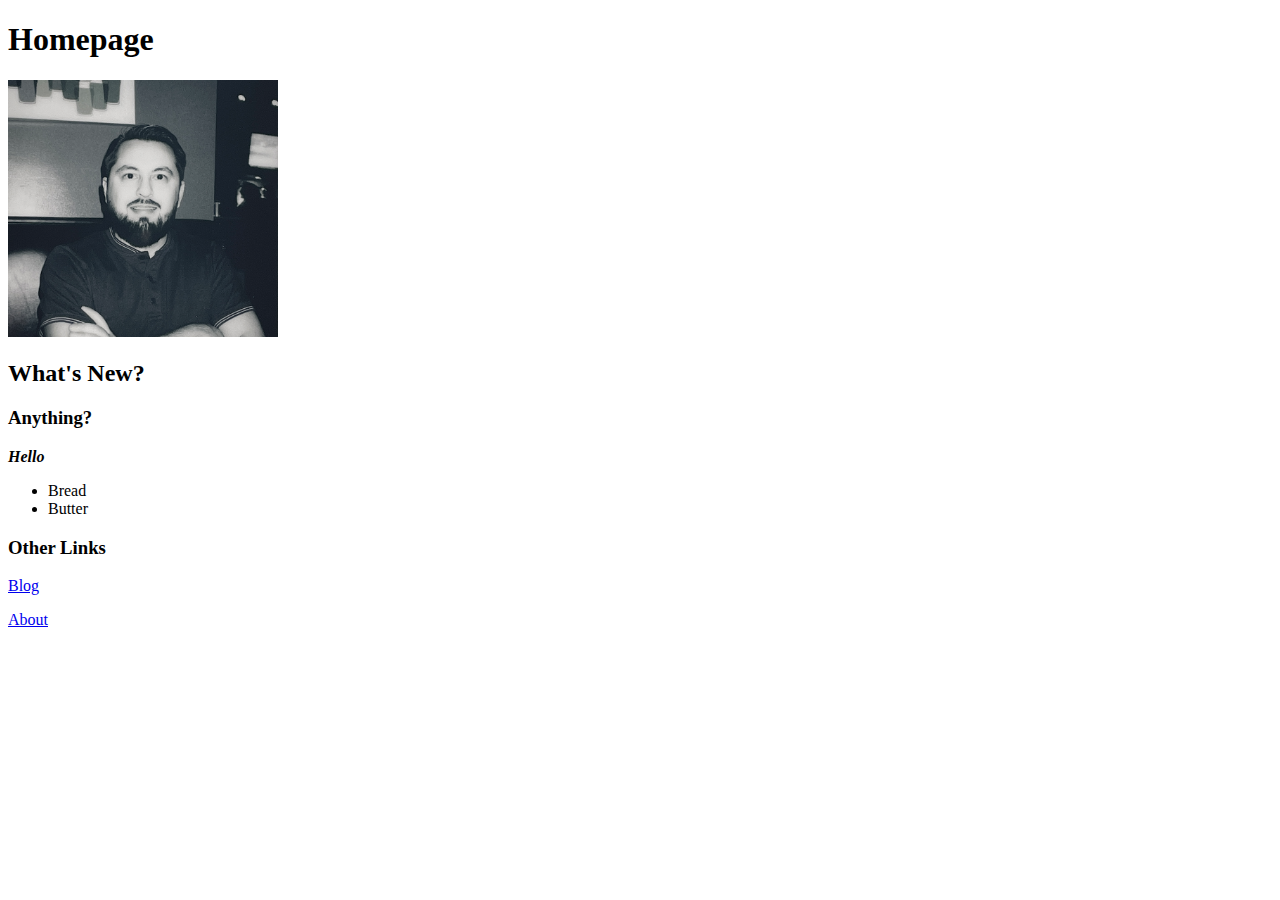
==== index.html @ bd826f5d "updates" ====
<!DOCTYPE html>
<html lang="en">

<head>
    <title>UPcareera</title>
    <meta charset="utf-8">

</head>

<body>

    <h1>Homepage</h1>
    <img src="media/Profile Pic 1M.png" width="270">
    <h2>What's New?</h2>
    <!--Test Comment-->
    <h3>Anything?
    </h3>
    <p><em><strong>Hello</strong></em></p>

    <p>
    <ul>
        <li>Bread</li>
        <li>Butter</li>
    </ul>
    <h3>Other Links</h3>
    <a href="pages/blog.html">Blog</a>
    <p></p>
    <a href="pages/about.html">About</a>
    </p>
</body>

</html>
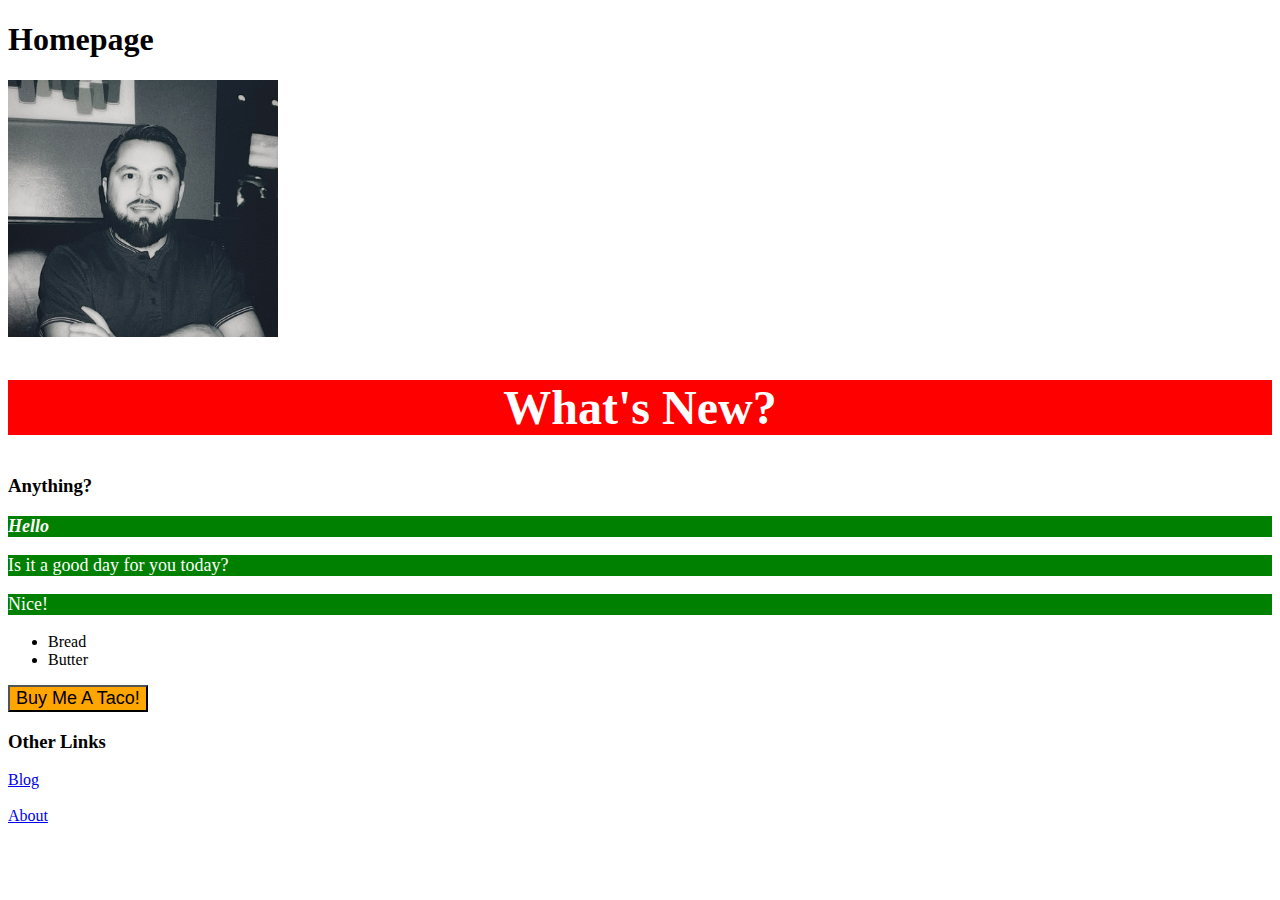
==== commit 98e45ee1: "CSS lesson practice #1" ====
--- a/index.html
+++ b/index.html
@@ -4,6 +4,14 @@
 <head>
     <title>UPcareera</title>
     <meta charset="utf-8">
+    <link rel="stylesheet" href="style.css">
+    <style>
+        p {
+            color: white;
+            background-color: green;
+            font-size: 18px;
+        }
+    </style>
 
 </head>
 
@@ -11,17 +19,23 @@
 
     <h1>Homepage</h1>
     <img src="media/Profile Pic 1M.png" width="270">
-    <h2>What's New?</h2>
+    <div class="Headers">
+        <h2>What's New?</h2>
+    </div>
     <!--Test Comment-->
     <h3>Anything?
     </h3>
     <p><em><strong>Hello</strong></em></p>
+    <p>Is it a good day for you today?</p>
+    <p>Nice!</p>
 
     <p>
     <ul>
         <li>Bread</li>
         <li>Butter</li>
+
     </ul>
+    <button type="button" style="background-color: orange; font-size: 18px">Buy Me A Taco!</button>
     <h3>Other Links</h3>
     <a href="pages/blog.html">Blog</a>
     <p></p>
--- a/style.css
+++ b/style.css
@@ -0,0 +1,8 @@
+.Headers{
+    background-color: red;
+    color: white;
+    font-size: 32px;
+    text-align: center;
+    font-weight: bold;
+
+}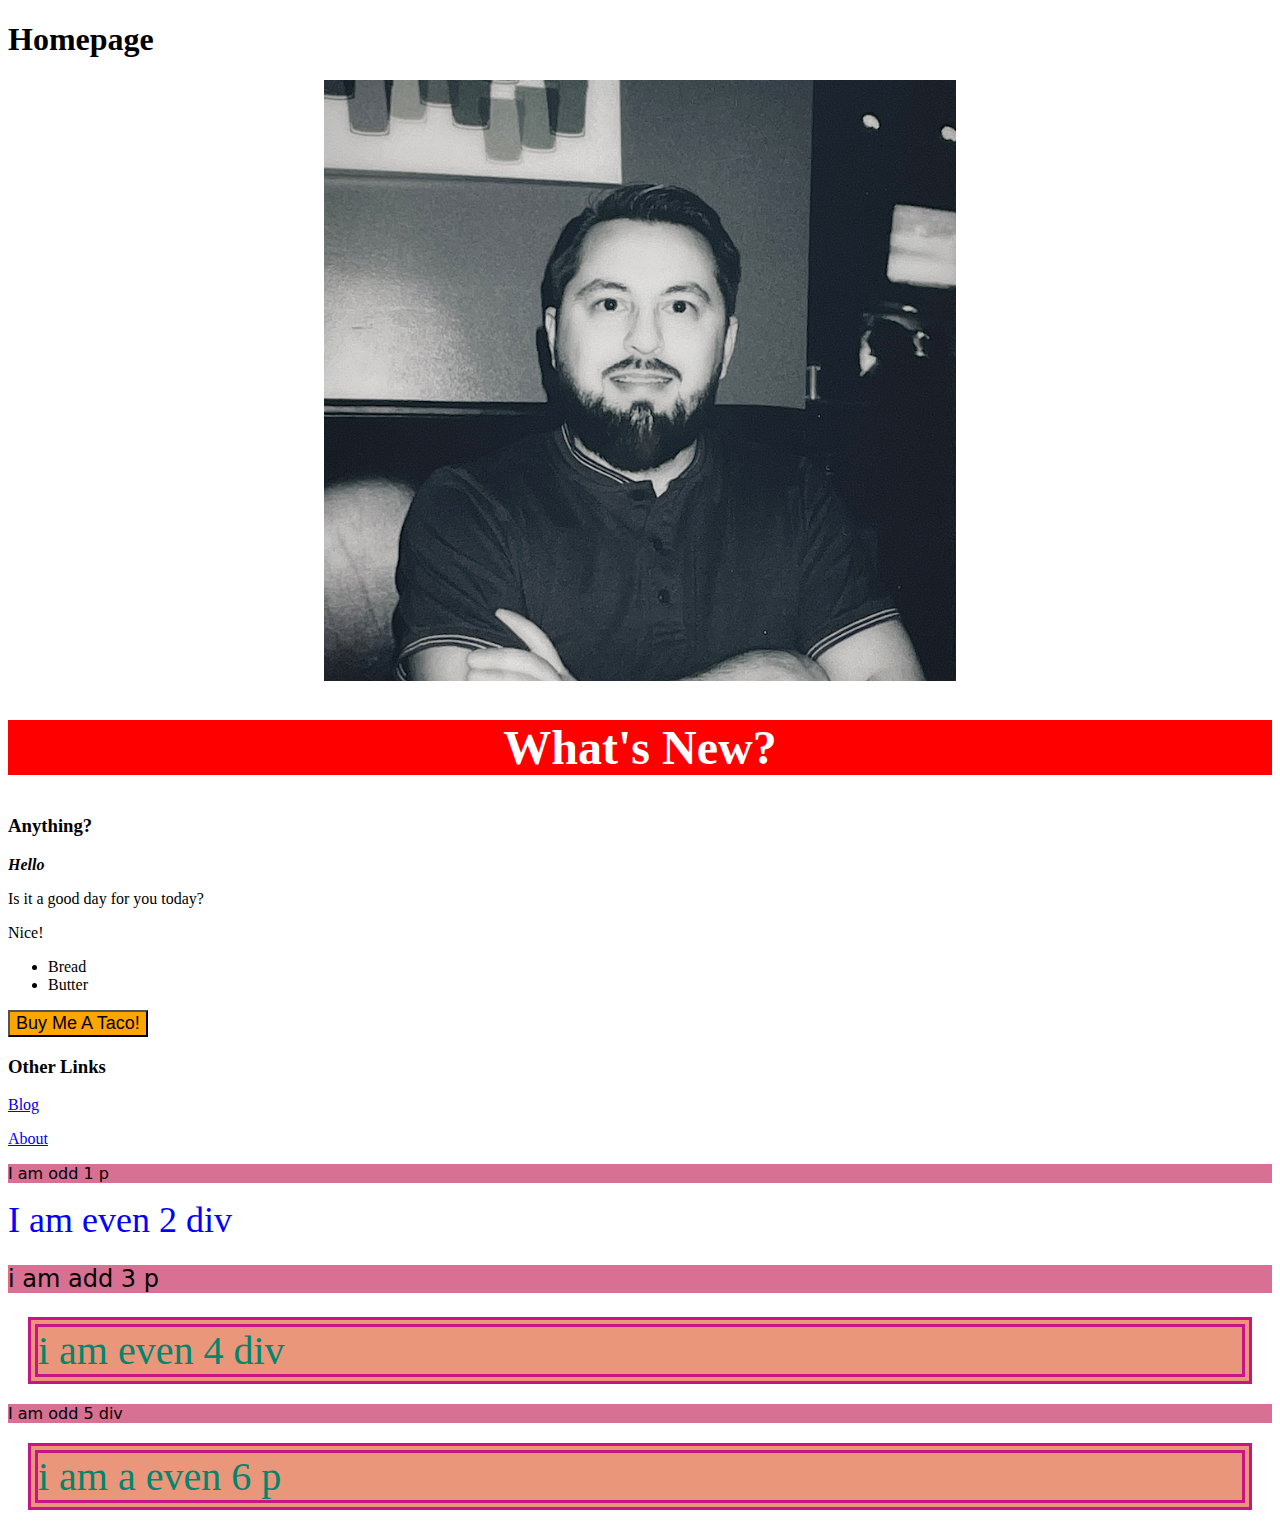
==== commit 58616d69: "exercise 2 complete" ====
--- a/index.html
+++ b/index.html
@@ -5,20 +5,14 @@
     <title>UPcareera</title>
     <meta charset="utf-8">
     <link rel="stylesheet" href="style.css">
-    <style>
-        p {
-            color: white;
-            background-color: green;
-            font-size: 18px;
-        }
-    </style>
+
 
 </head>
 
 <body>
 
     <h1>Homepage</h1>
-    <img src="media/Profile Pic 1M.png" width="270">
+    <img id="me-image" src="media/Profile Pic 1M.png" width="270">
     <div class="Headers">
         <h2>What's New?</h2>
     </div>
@@ -41,6 +35,17 @@
     <p></p>
     <a href="pages/about.html">About</a>
     </p>
+
+    <p class="odd">I am odd 1 p</p>
+    <div id="eventwo">I am even 2 div</div>
+    <p class=" odd extra">i am add 3 p</p>
+    <div id="evenfour">i am even 4 div</div>
+    <div class="odd five">I am odd 5 div</div>
+    <p id="even-six">i am a even 6 p</p>
+
+
+
+
 </body>
 
 </html>--- a/style.css
+++ b/style.css
@@ -4,5 +4,35 @@
     font-size: 32px;
     text-align: center;
     font-weight: bold;
+}
+#me-image{
+    display: block;
+    margin-left: auto;
+    margin-right: auto;
+    width: 50%;
+    
+}
+.odd{
+    font-family: Verdana, DejaVu Sans, sans-serif;
+    background-color: #d87093;
+}
+#eventwo{
+    color: blue;
+    font-size: 36px;
+}
+.odd.extra{
+    font-size: 24px;
+}
+#evenfour,
+#even-six{
+    font-size: 40px;
+    color: rgb(1, 133, 109);
+    background-color: darksalmon;
+    margin: 20px;
+    border-style: double;
+    border-color: mediumvioletred;
+    border-width: 10px;
+    
 
+  
 }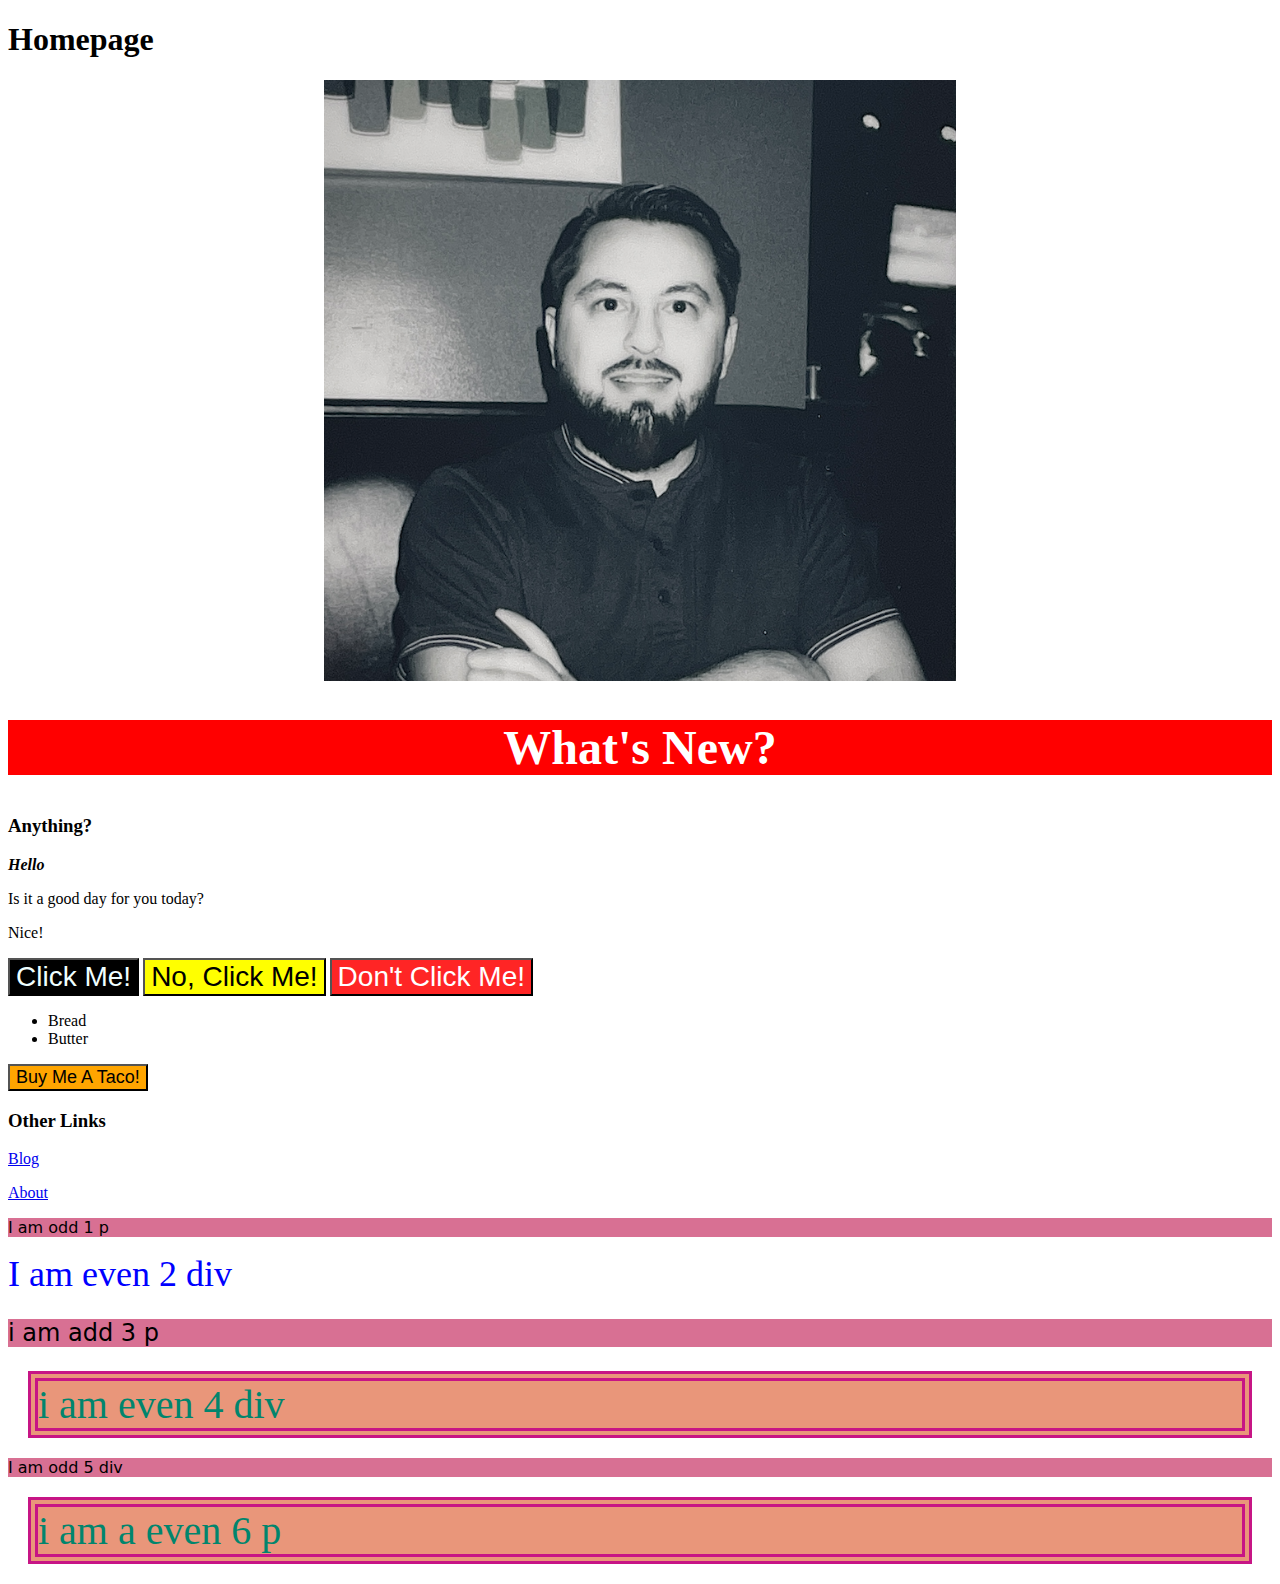
==== commit 211d7e18: "exercise 3 complete" ====
--- a/index.html
+++ b/index.html
@@ -22,6 +22,10 @@
     <p><em><strong>Hello</strong></em></p>
     <p>Is it a good day for you today?</p>
     <p>Nice!</p>
+    <button type="button" class="clicky one">Click Me!</button>
+    <button class="clicky two">No, Click Me!</button>
+    <button type="button" class="clicky three" onclick="alert('You are fired, Fred!')">Don't Click Me!</button>
+
 
     <p>
     <ul>
@@ -29,7 +33,8 @@
         <li>Butter</li>
 
     </ul>
-    <button type="button" style="background-color: orange; font-size: 18px">Buy Me A Taco!</button>
+    <button type="button" style="background-color: orange; font-size: 18px"
+        onclick="alert('Thank you for the 10 tacos!')">Buy Me A Taco!</button>
     <h3>Other Links</h3>
     <a href="pages/blog.html">Blog</a>
     <p></p>
--- a/style.css
+++ b/style.css
@@ -10,8 +10,32 @@
     margin-left: auto;
     margin-right: auto;
     width: 50%;
-    
+
 }
+.clicky{
+    font-size: 28px;
+    font-family: Helvetica, Times New Roman, sans-serif;
+}.clicky.one{
+    background-color: black;
+    color: azure;
+}
+.clicky.two{
+    background-color: yellow;
+
+}
+.clicky.three{
+    background-color: rgb(255, 37, 37);
+    color: white;
+}
+.clicky.three:hover {
+    color: red;
+    background-color: yellow;
+}
+.clicky.three:active{
+    background-color: gray;
+}
+
+
 .odd{
     font-family: Verdana, DejaVu Sans, sans-serif;
     background-color: #d87093;
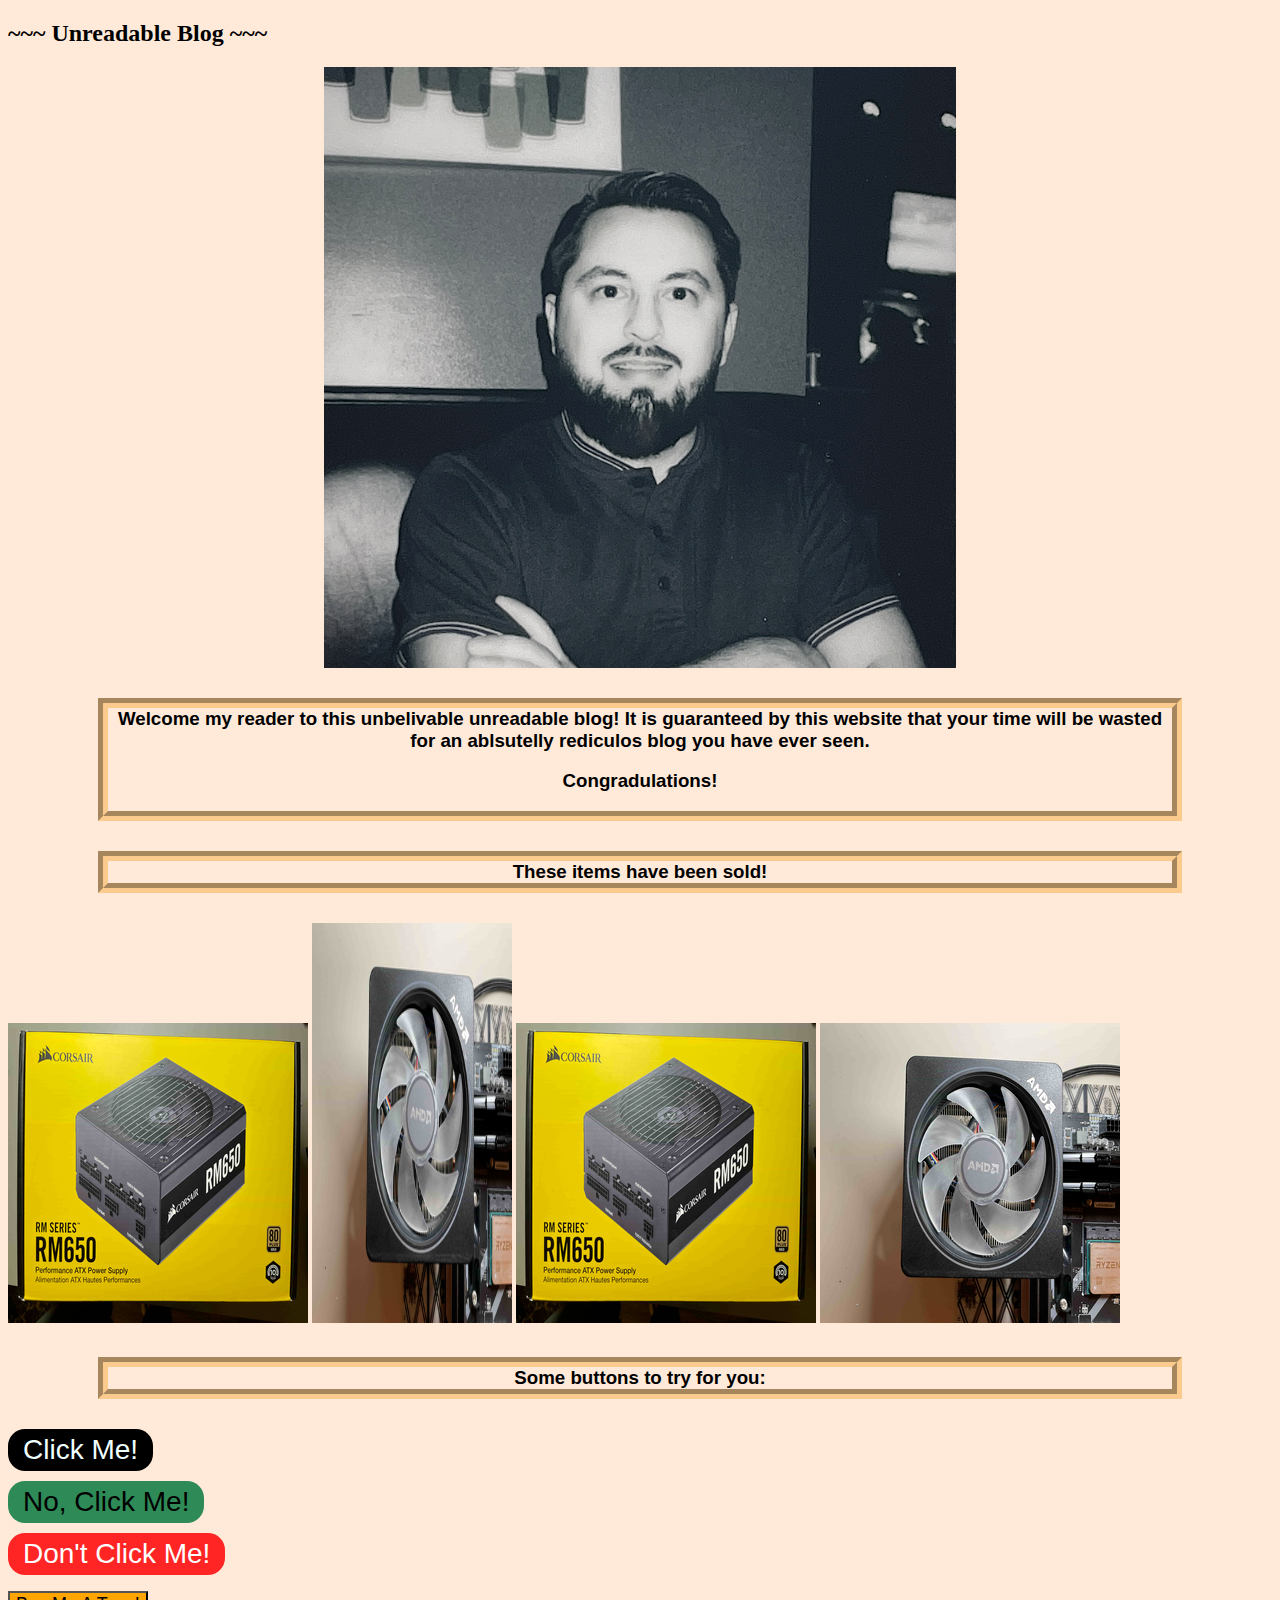
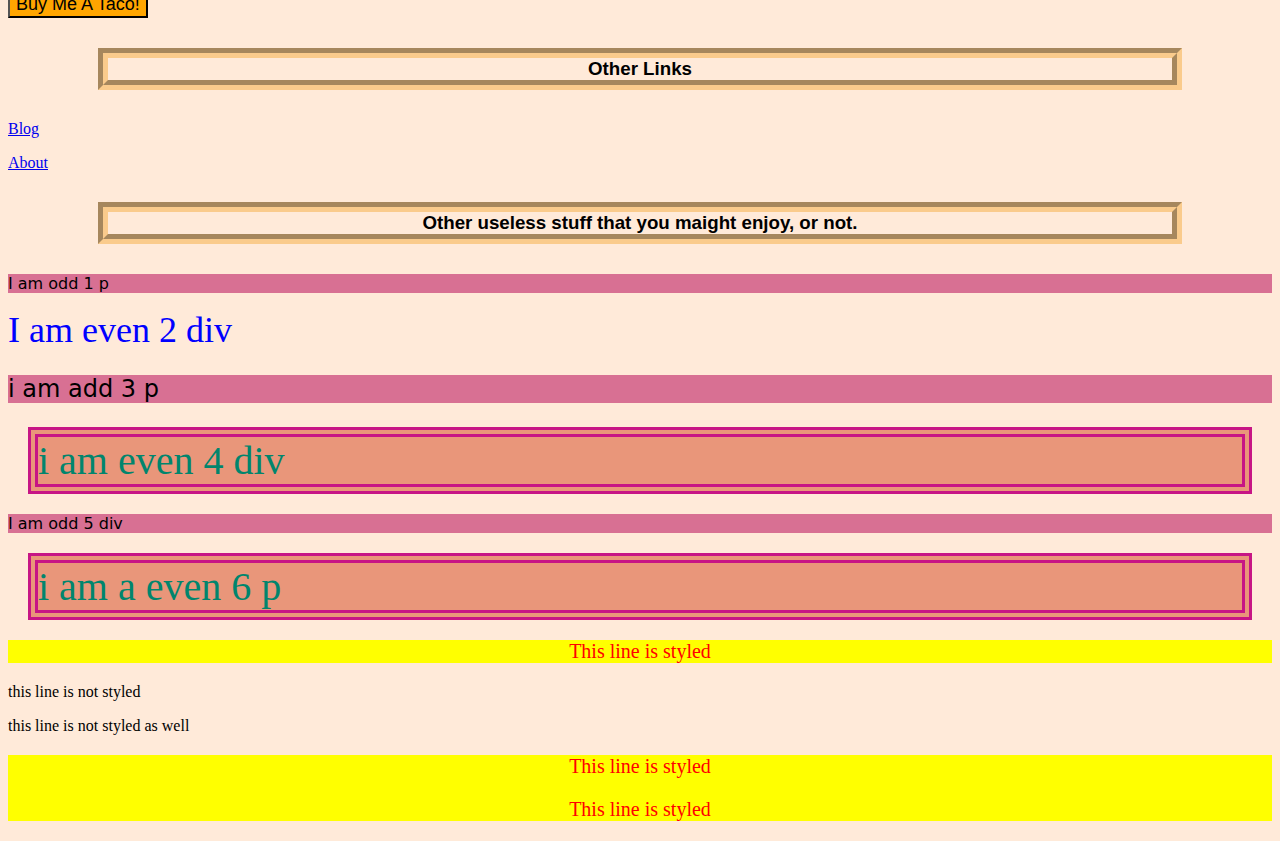
==== commit 9c5f9429: "Other work done" ====
--- a/index.html
+++ b/index.html
@@ -5,33 +5,42 @@
     <title>UPcareera</title>
     <meta charset="utf-8">
     <link rel="stylesheet" href="style.css">
+    <style class="background">
+        body {
+            background-color: rgba(255, 233, 215, 0.947);
+        }
+    </style>
 
 
 </head>
 
 <body>
 
-    <h1>Homepage</h1>
+    <div class="Headers">
+        <h2>~~~ Unreadable Blog ~~~</h2>
+    </div>
+    <!--Image on the top-->
     <img id="me-image" src="media/Profile Pic 1M.png" width="270">
-    <div class="Headers">
-        <h2>What's New?</h2>
-    </div>
+
     <!--Test Comment-->
-    <h3>Anything?
+    <h3>Welcome my reader to this unbelivable unreadable blog!
+        It is guaranteed by this website that
+        your time will be wasted for an ablsutelly rediculos blog
+        you have ever seen.
+        <p>Congradulations!</p>
     </h3>
-    <p><em><strong>Hello</strong></em></p>
-    <p>Is it a good day for you today?</p>
-    <p>Nice!</p>
+    <!--pictures of sold parts-->
+    <h3>These items have been sold!</h3>
+    <img class="proportioned item1" src="media/item1.png" alt="item one">
+    <img class="proportioned item2" src="media/item2.png" alt="item two">
+    <img class="original item1" src="media/item1.png" alt="item one">
+    <img class="original item2" src="media/item2.png" alt="item two">
+    <!-- Buttons pactice -->
+    <h3>Some buttons to try for you:</h3>
     <button type="button" class="clicky one">Click Me!</button>
     <button class="clicky two">No, Click Me!</button>
     <button type="button" class="clicky three" onclick="alert('You are fired, Fred!')">Don't Click Me!</button>
-
-
-    <p>
-    <ul>
-        <li>Bread</li>
-        <li>Butter</li>
-
+    <p></p>
     </ul>
     <button type="button" style="background-color: orange; font-size: 18px"
         onclick="alert('Thank you for the 10 tacos!')">Buy Me A Taco!</button>
@@ -41,6 +50,9 @@
     <a href="pages/about.html">About</a>
     </p>
 
+    <!--other practices-->
+    <h3>Other useless stuff that you maight enjoy, or not.</h3>
+    <!-- Different texts -->
     <p class="odd">I am odd 1 p</p>
     <div id="eventwo">I am even 2 div</div>
     <p class=" odd extra">i am add 3 p</p>
@@ -48,6 +60,29 @@
     <div class="odd five">I am odd 5 div</div>
     <p id="even-six">i am a even 6 p</p>
 
+    <!-- Descendant Combinator -->
+
+
+    <div class="parent">
+        <p class="text">This line is styled</p>
+    </div>
+    <p class="text">this line is not styled</p>
+    <p class="text">this line is not styled as well</p>
+    <div class="parent">
+        <p class="text">This line is styled</p>
+        <p class="text">This line is styled</p>
+    </div>
+
+
+
+
+
+
+
+
+
+
+
 
 
 
--- a/style.css
+++ b/style.css
@@ -1,10 +1,6 @@
-.Headers{
-    background-color: red;
-    color: white;
-    font-size: 32px;
-    text-align: center;
-    font-weight: bold;
-}
+
+
+/* the image of me on the top */
 #me-image{
     display: block;
     margin-left: auto;
@@ -12,15 +8,43 @@
     width: 50%;
 
 }
+/* H3 headers styled */
+h3{
+    text-align: center;
+    font-family: Verdana, Geneva, Tahoma, sans-serif;
+    margin: 30px 90px;
+    border-style: groove;
+    border-width: 10px;
+    border-color: rgb(250, 203, 140);
+   
+}
+/* Sold Items Pictures */
+.proportioned.item1{
+   width: 300px;
+   height: auto;
+}
+.proportioned.item2{
+   width: 200px;
+   height:400px;
+}
+
+/* Buttons */
 .clicky{
     font-size: 28px;
     font-family: Helvetica, Times New Roman, sans-serif;
-}.clicky.one{
+    border-radius: 17px;
+    cursor: pointer;
+    border: none;
+    padding: 5px 15px;
+    margin-top: 10px;
+    display: block;
+}
+.clicky.one{
     background-color: black;
     color: azure;
 }
 .clicky.two{
-    background-color: yellow;
+    background-color: seagreen;
 
 }
 .clicky.three{
@@ -35,7 +59,7 @@
     background-color: gray;
 }
 
-
+/* Some text with different styles */
 .odd{
     font-family: Verdana, DejaVu Sans, sans-serif;
     background-color: #d87093;
@@ -56,7 +80,16 @@
     border-style: double;
     border-color: mediumvioletred;
     border-width: 10px;
-    
+      
+}
 
-  
-}+/* other texts 
+Descendant Combinator */
+
+.parent{
+color: red;
+background-color: yellow;
+font-size: 20px;
+text-align: center;
+}
+
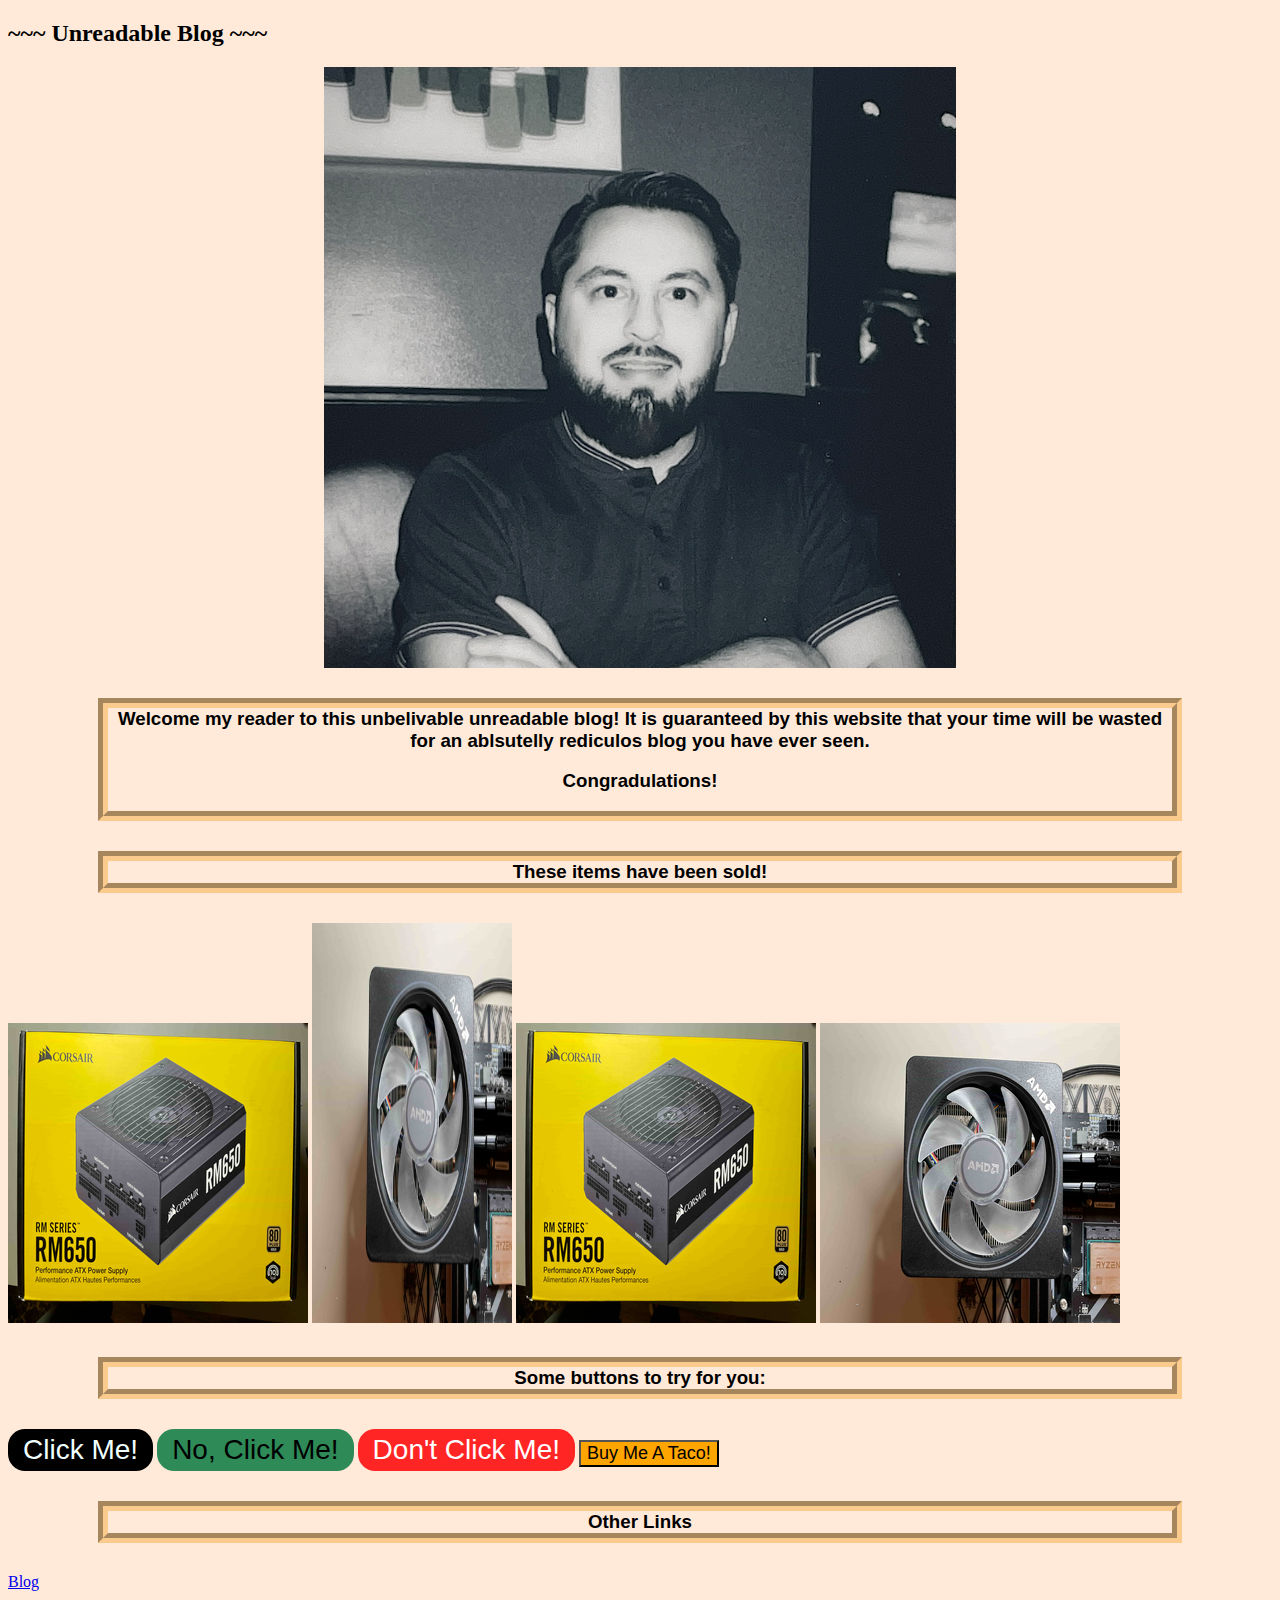
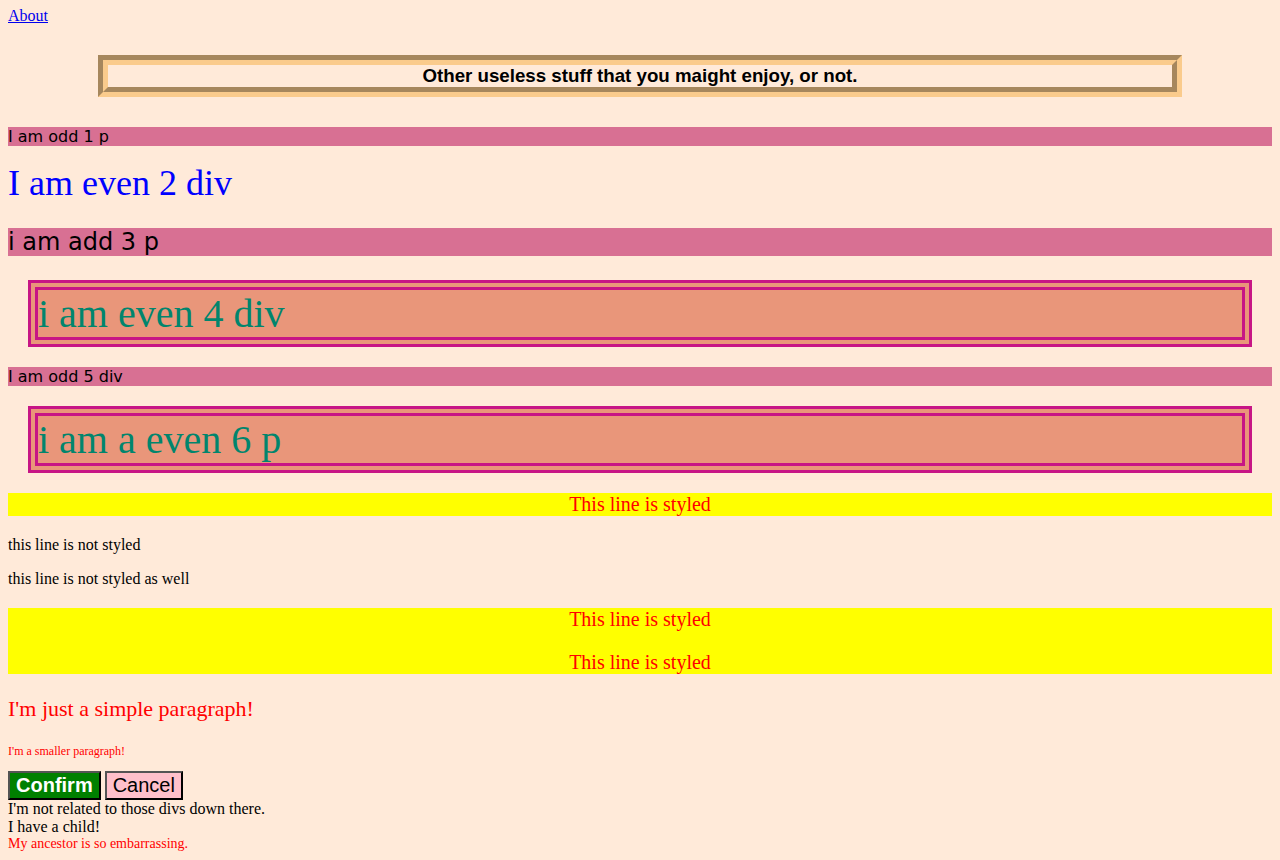
==== commit 7e0171ca: "foundation is complete" ====
--- a/index.html
+++ b/index.html
@@ -35,13 +35,15 @@
     <img class="proportioned item2" src="media/item2.png" alt="item two">
     <img class="original item1" src="media/item1.png" alt="item one">
     <img class="original item2" src="media/item2.png" alt="item two">
+
+
     <!-- Buttons pactice -->
+
     <h3>Some buttons to try for you:</h3>
+
     <button type="button" class="clicky one">Click Me!</button>
     <button class="clicky two">No, Click Me!</button>
     <button type="button" class="clicky three" onclick="alert('You are fired, Fred!')">Don't Click Me!</button>
-    <p></p>
-    </ul>
     <button type="button" style="background-color: orange; font-size: 18px"
         onclick="alert('Thank you for the 10 tacos!')">Buy Me A Taco!</button>
     <h3>Other Links</h3>
@@ -49,6 +51,7 @@
     <p></p>
     <a href="pages/about.html">About</a>
     </p>
+
 
     <!--other practices-->
     <h3>Other useless stuff that you maight enjoy, or not.</h3>
@@ -73,8 +76,17 @@
         <p class="text">This line is styled</p>
     </div>
 
+    <!-- CSS Methods -->
+    <p class="para">I'm just a simple paragraph!</p>
+    <p class="para small-para">I'm a smaller paragraph!</p>
 
+    <button id="confirm-button" class="button confirm">Confirm</button>
+    <button id="cancel-button" class="button cancel">Cancel</button>
 
+    <div class="text">I'm not related to those divs down there.</div>
+    <div class="text">I have a child!
+        <div class="text child">My ancestor is so embarrassing.</div>
+    </div>
 
 
 
--- a/style.css
+++ b/style.css
@@ -29,6 +29,7 @@
 }
 
 /* Buttons */
+
 .clicky{
     font-size: 28px;
     font-family: Helvetica, Times New Roman, sans-serif;
@@ -37,7 +38,11 @@
     border: none;
     padding: 5px 15px;
     margin-top: 10px;
-    display: block;
+    margin: auto;
+    display:inline-table;
+    /* align-items: center;
+    align-self: center;
+    align-content: center; */
 }
 .clicky.one{
     background-color: black;
@@ -92,4 +97,40 @@
 font-size: 20px;
 text-align: center;
 }
+/* CSS Methods */
 
+.para,
+.small-para {
+  color: hsl(0, 100%, 50%);
+}
+
+.para.small-para {
+  font-size: 12px;
+}
+
+.para {
+  font-size: 22px;
+}
+
+#confirm-button {
+  background: green;
+  color: white;
+  font-size: 20px;
+  font-weight: bold;
+} 
+
+.cancel {
+  background-color: #ffc0cb;
+  color: black;
+  font-size: 20px;
+}
+
+.child {
+  color: red;
+  font-size: 14px;
+}
+
+.div.text {
+  color: green;
+  font-size: 28px;
+}
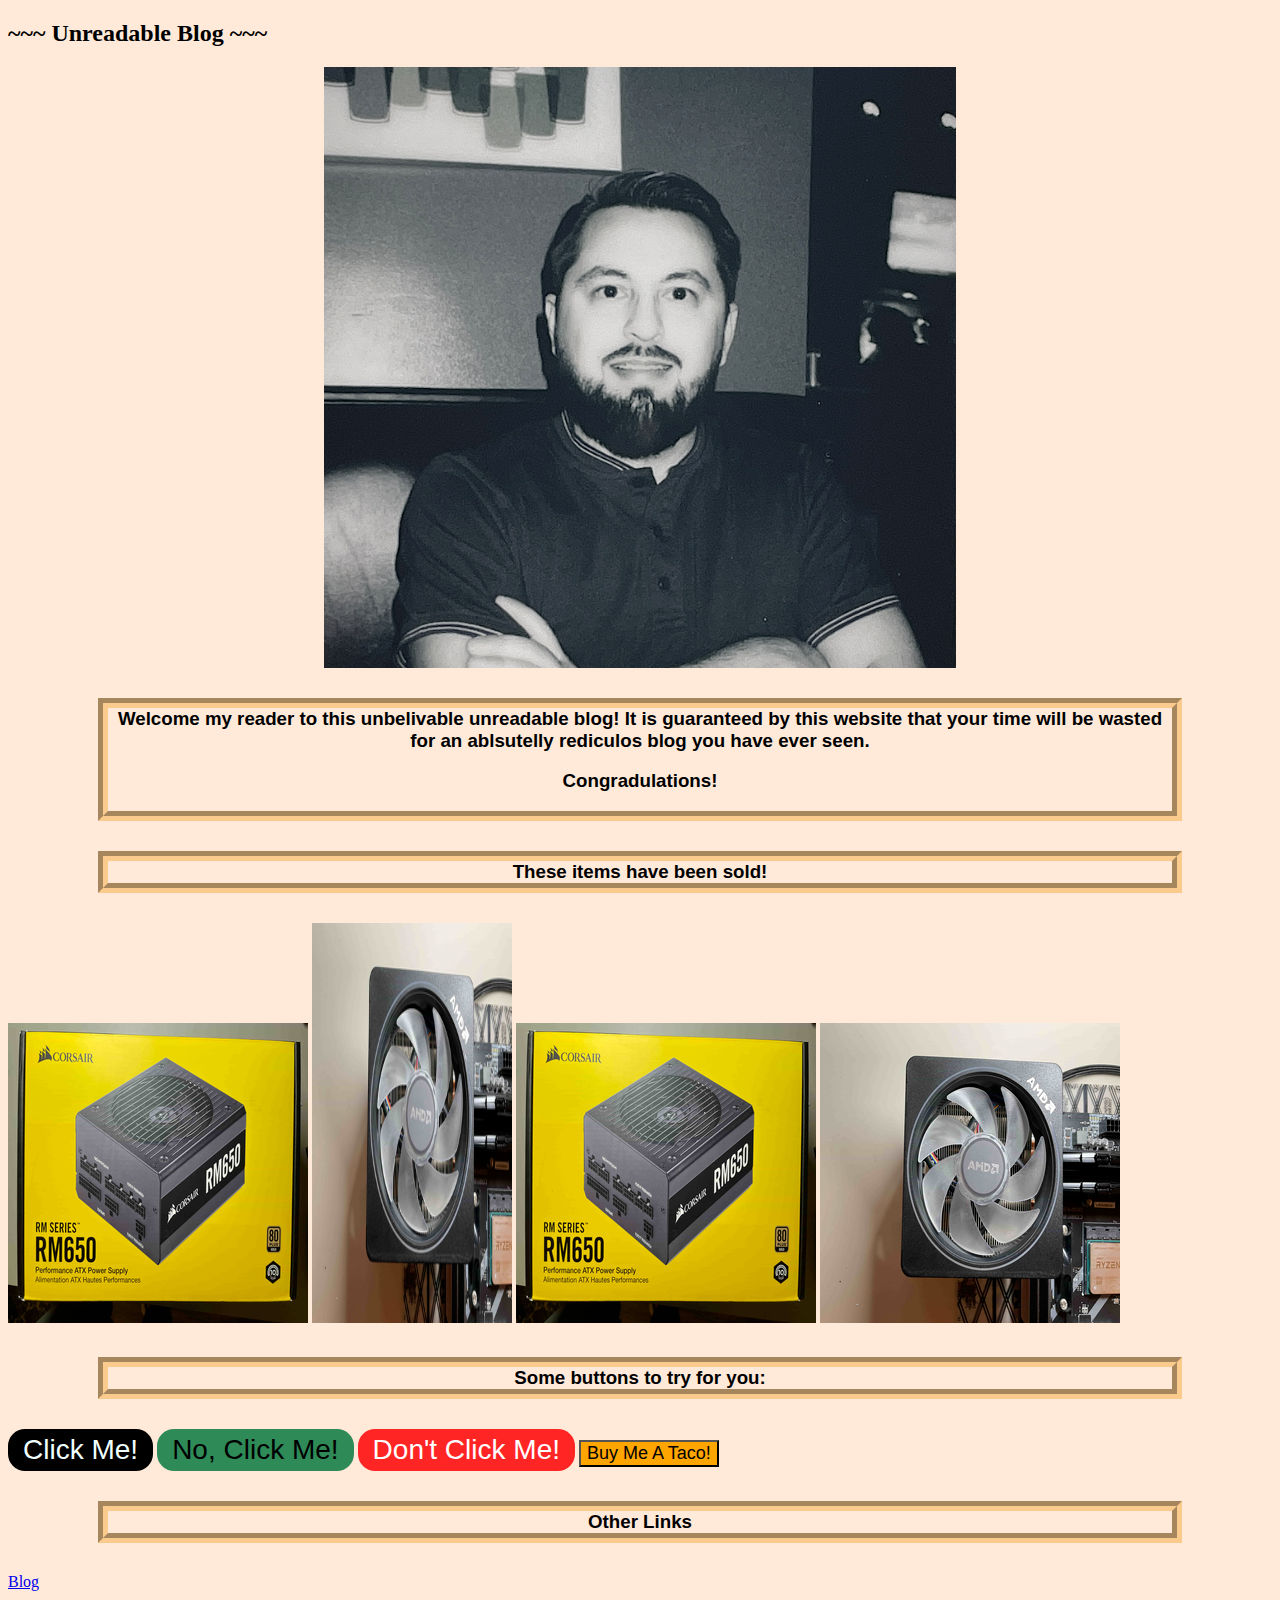
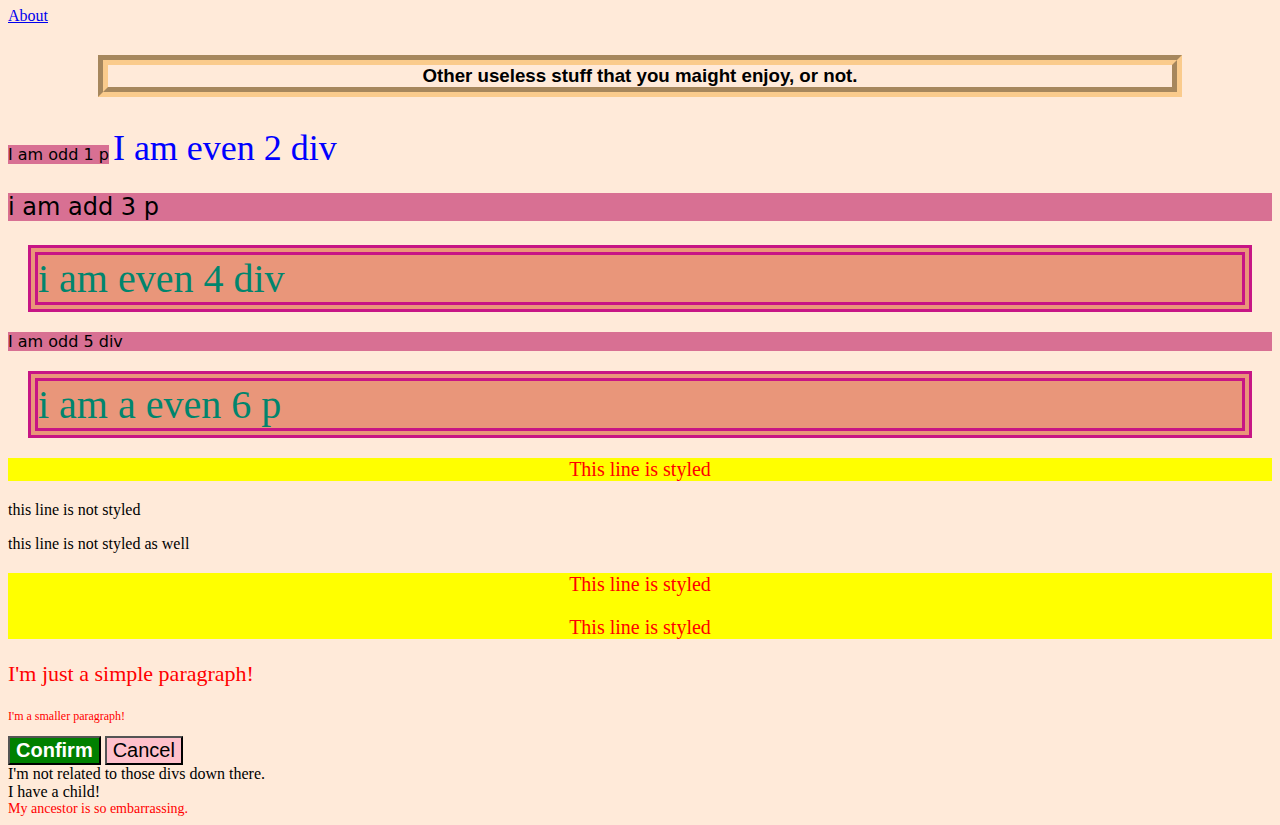
==== commit 8c9cb760: "final website edits" ====
--- a/index.html
+++ b/index.html
@@ -56,8 +56,8 @@
     <!--other practices-->
     <h3>Other useless stuff that you maight enjoy, or not.</h3>
     <!-- Different texts -->
-    <p class="odd">I am odd 1 p</p>
-    <div id="eventwo">I am even 2 div</div>
+    <a class="odd">I am odd 1 p</a>
+    <a id="eventwo">I am even 2 div</a>
     <p class=" odd extra">i am add 3 p</p>
     <div id="evenfour">i am even 4 div</div>
     <div class="odd five">I am odd 5 div</div>
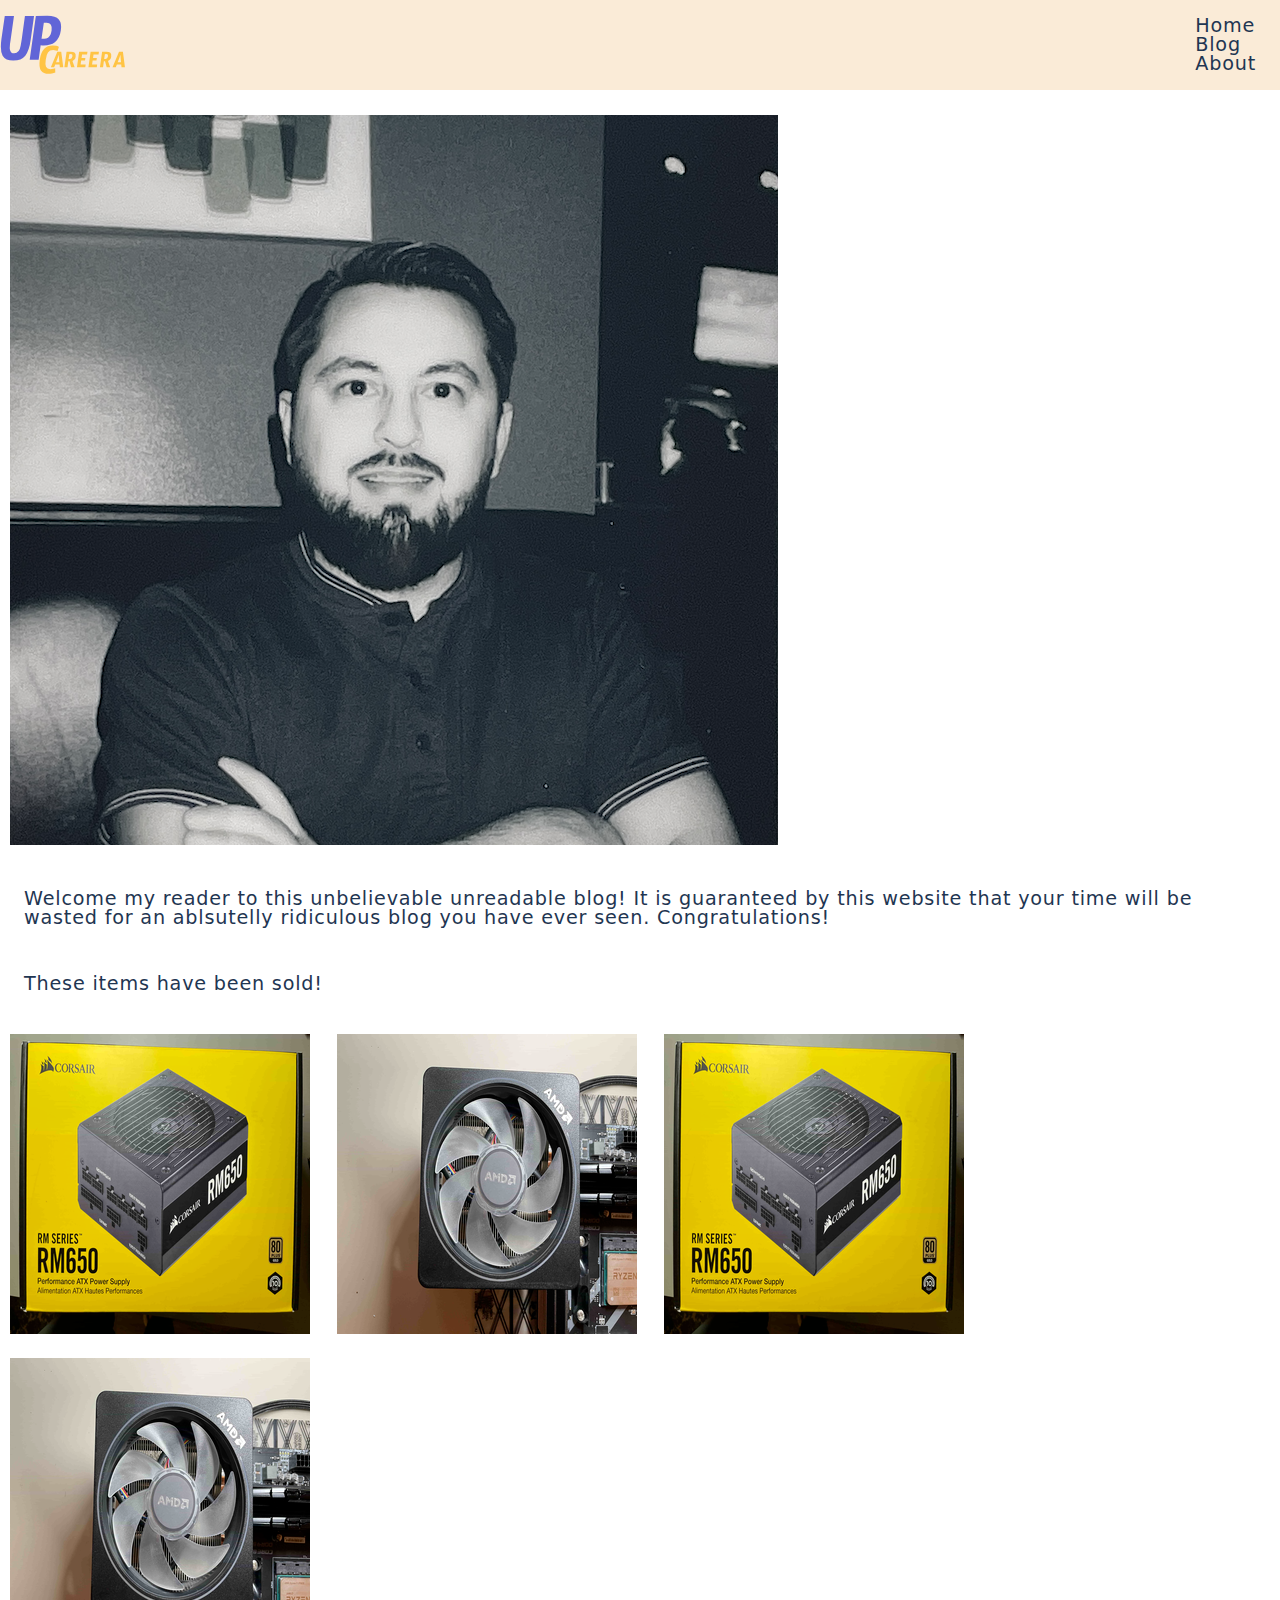
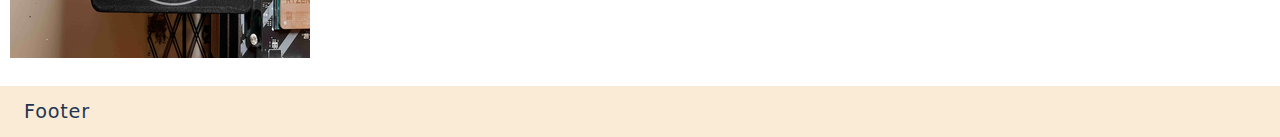
==== commit cc9b0716: "played with flexbox" ====
--- a/index.html
+++ b/index.html
@@ -1,103 +1,41 @@
 <!DOCTYPE html>
 <html lang="en">
+  <head>
+    <meta charset="UTF-8" />
+    <meta http-equiv="X-UA-Compatible" content="IE=edge" />
+    <meta name="viewport" content="width=device-width, initial-scale=1.0" />
+    <title>Document</title>
+    <link rel="stylesheet" href="reset.css" />
+    <link rel="stylesheet" href="style.css" />
+  </head>
+  <body>
+    <div class="container">
+      <div class="header">
+        <img src="logo/upcareera_logo_2.svg" class="logo" alt="" />
+        <ul>
+          <li>Home</li>
+          <li>Blog</li>
+          <li>About</li>
+        </ul>
+      </div>
+      <div class="images selfie">
+        <img src="media/Profile Pic 1M.png" />
+      </div>
+      <p>
+        Welcome my reader to this unbelievable unreadable blog! It is guaranteed
+        by this website that your time will be wasted for an ablsutelly
+        ridiculous blog you have ever seen.
+        <span>Congratulations!</span>
+      </p>
 
-<head>
-    <title>UPcareera</title>
-    <meta charset="utf-8">
-    <link rel="stylesheet" href="style.css">
-    <style class="background">
-        body {
-            background-color: rgba(255, 233, 215, 0.947);
-        }
-    </style>
-
-
-</head>
-
-<body>
-
-    <div class="Headers">
-        <h2>~~~ Unreadable Blog ~~~</h2>
+      <p>These items have been sold!</p>
+      <div class="images sale-items">
+        <img class="proportioned item1" src="media/item1.png" alt="item one" />
+        <img class="proportioned item2" src="media/item2.png" alt="item two" />
+        <img class="original item1" src="media/item1.png" alt="item one" />
+        <img class="original item2" src="media/item2.png" alt="item two" />
+      </div>
+      <div class="footer"><p>Footer</p></div>
     </div>
-    <!--Image on the top-->
-    <img id="me-image" src="media/Profile Pic 1M.png" width="270">
-
-    <!--Test Comment-->
-    <h3>Welcome my reader to this unbelivable unreadable blog!
-        It is guaranteed by this website that
-        your time will be wasted for an ablsutelly rediculos blog
-        you have ever seen.
-        <p>Congradulations!</p>
-    </h3>
-    <!--pictures of sold parts-->
-    <h3>These items have been sold!</h3>
-    <img class="proportioned item1" src="media/item1.png" alt="item one">
-    <img class="proportioned item2" src="media/item2.png" alt="item two">
-    <img class="original item1" src="media/item1.png" alt="item one">
-    <img class="original item2" src="media/item2.png" alt="item two">
-
-
-    <!-- Buttons pactice -->
-
-    <h3>Some buttons to try for you:</h3>
-
-    <button type="button" class="clicky one">Click Me!</button>
-    <button class="clicky two">No, Click Me!</button>
-    <button type="button" class="clicky three" onclick="alert('You are fired, Fred!')">Don't Click Me!</button>
-    <button type="button" style="background-color: orange; font-size: 18px"
-        onclick="alert('Thank you for the 10 tacos!')">Buy Me A Taco!</button>
-    <h3>Other Links</h3>
-    <a href="pages/blog.html">Blog</a>
-    <p></p>
-    <a href="pages/about.html">About</a>
-    </p>
-
-
-    <!--other practices-->
-    <h3>Other useless stuff that you maight enjoy, or not.</h3>
-    <!-- Different texts -->
-    <a class="odd">I am odd 1 p</a>
-    <a id="eventwo">I am even 2 div</a>
-    <p class=" odd extra">i am add 3 p</p>
-    <div id="evenfour">i am even 4 div</div>
-    <div class="odd five">I am odd 5 div</div>
-    <p id="even-six">i am a even 6 p</p>
-
-    <!-- Descendant Combinator -->
-
-
-    <div class="parent">
-        <p class="text">This line is styled</p>
-    </div>
-    <p class="text">this line is not styled</p>
-    <p class="text">this line is not styled as well</p>
-    <div class="parent">
-        <p class="text">This line is styled</p>
-        <p class="text">This line is styled</p>
-    </div>
-
-    <!-- CSS Methods -->
-    <p class="para">I'm just a simple paragraph!</p>
-    <p class="para small-para">I'm a smaller paragraph!</p>
-
-    <button id="confirm-button" class="button confirm">Confirm</button>
-    <button id="cancel-button" class="button cancel">Cancel</button>
-
-    <div class="text">I'm not related to those divs down there.</div>
-    <div class="text">I have a child!
-        <div class="text child">My ancestor is so embarrassing.</div>
-    </div>
-
-
-
-
-
-
-
-
-
-
-
-</body>
-
-</html>+  </body>
+</html>
--- a/style.css
+++ b/style.css
@@ -1,136 +1,51 @@
-
-
-/* the image of me on the top */
-#me-image{
-    display: block;
-    margin-left: auto;
-    margin-right: auto;
-    width: 50%;
-
+body {
+  /* height: 100%;
+  width: 100%; */
 }
-/* H3 headers styled */
-h3{
-    text-align: center;
-    font-family: Verdana, Geneva, Tahoma, sans-serif;
-    margin: 30px 90px;
-    border-style: groove;
-    border-width: 10px;
-    border-color: rgb(250, 203, 140);
-   
+.container {
+  margin: 0;
+  padding: 0;
+  height: 100vh;
+  font-size: 1.2rem;
+  font-weight: 300;
+  letter-spacing: 0.05rem;
+  color: rgb(31, 54, 82);
+  font-family: system-ui, -apple-system, BlinkMacSystemFont, "Segoe UI", Roboto,
+    Oxygen, Ubuntu, Cantarell, "Open Sans", "Helvetica Neue", sans-serif;
+  display: flex;
+  flex-direction: column;
+  justify-content: space-between;
+  gap: 10px;
+  row-gap: 15px;
+  vertical-align: middle;
 }
-/* Sold Items Pictures */
-.proportioned.item1{
-   width: 300px;
-   height: auto;
+.header,
+.footer {
+  background-color: antiquewhite;
+  display: flex;
+  justify-content: space-between;
+  align-items: center;
+  width: auto;
+  /* flex: 1 1 50%; */
 }
-.proportioned.item2{
-   width: 200px;
-   height:400px;
+p,
+ul {
+  padding: 1rem 1.5rem;
 }
-
-/* Buttons */
-
-.clicky{
-    font-size: 28px;
-    font-family: Helvetica, Times New Roman, sans-serif;
-    border-radius: 17px;
-    cursor: pointer;
-    border: none;
-    padding: 5px 15px;
-    margin-top: 10px;
-    margin: auto;
-    display:inline-table;
-    /* align-items: center;
-    align-self: center;
-    align-content: center; */
+.header img {
+  max-height: 60px;
+  flex: 0 1 0%;
 }
-.clicky.one{
-    background-color: black;
-    color: azure;
+.images img {
+  padding: 10px;
+  /* max-width: 90%; */
+  /* height: auto; */
+  /* flex: 1 1 50%; */
+  align-items: center;
+  flex-wrap: nowrap;
 }
-.clicky.two{
-    background-color: seagreen;
-
+.item1,
+.item2 {
+  flex: 0 1 10%;
+  flex-wrap: nowrap;
 }
-.clicky.three{
-    background-color: rgb(255, 37, 37);
-    color: white;
-}
-.clicky.three:hover {
-    color: red;
-    background-color: yellow;
-}
-.clicky.three:active{
-    background-color: gray;
-}
-
-/* Some text with different styles */
-.odd{
-    font-family: Verdana, DejaVu Sans, sans-serif;
-    background-color: #d87093;
-}
-#eventwo{
-    color: blue;
-    font-size: 36px;
-}
-.odd.extra{
-    font-size: 24px;
-}
-#evenfour,
-#even-six{
-    font-size: 40px;
-    color: rgb(1, 133, 109);
-    background-color: darksalmon;
-    margin: 20px;
-    border-style: double;
-    border-color: mediumvioletred;
-    border-width: 10px;
-      
-}
-
-/* other texts 
-Descendant Combinator */
-
-.parent{
-color: red;
-background-color: yellow;
-font-size: 20px;
-text-align: center;
-}
-/* CSS Methods */
-
-.para,
-.small-para {
-  color: hsl(0, 100%, 50%);
-}
-
-.para.small-para {
-  font-size: 12px;
-}
-
-.para {
-  font-size: 22px;
-}
-
-#confirm-button {
-  background: green;
-  color: white;
-  font-size: 20px;
-  font-weight: bold;
-} 
-
-.cancel {
-  background-color: #ffc0cb;
-  color: black;
-  font-size: 20px;
-}
-
-.child {
-  color: red;
-  font-size: 14px;
-}
-
-.div.text {
-  color: green;
-  font-size: 28px;
-}
